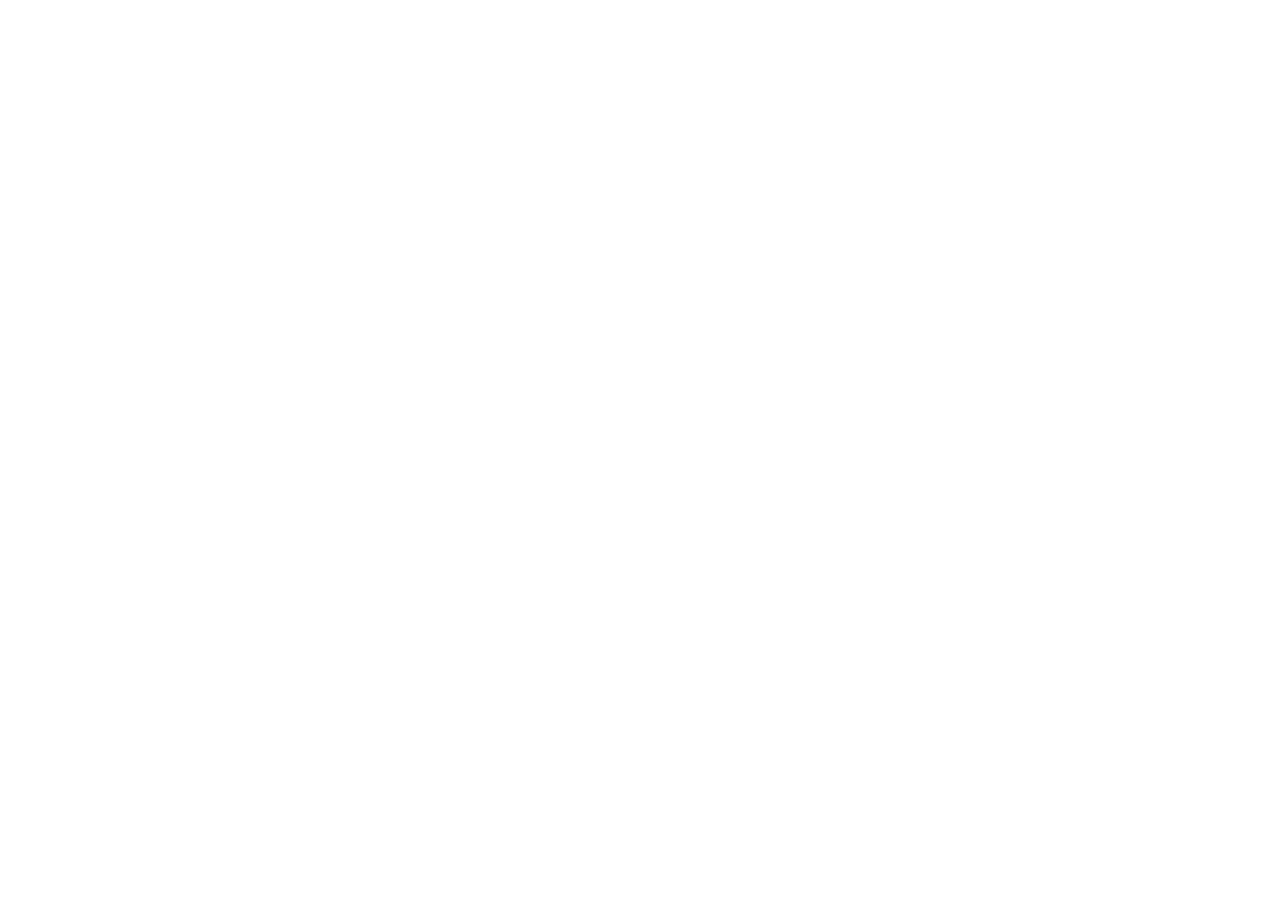
==== assessment.html @ 81530ecb "." ====
<!DOCTYPE html>
<html>
<head>
	<meta charset="utf-8">
	<meta http-equiv="X-UA-Compatible" content="IE=edge">
	<title>HTML Assessment</title>
	<link rel="stylesheet" href="">
</head>
<body>
	
</body>
</html>
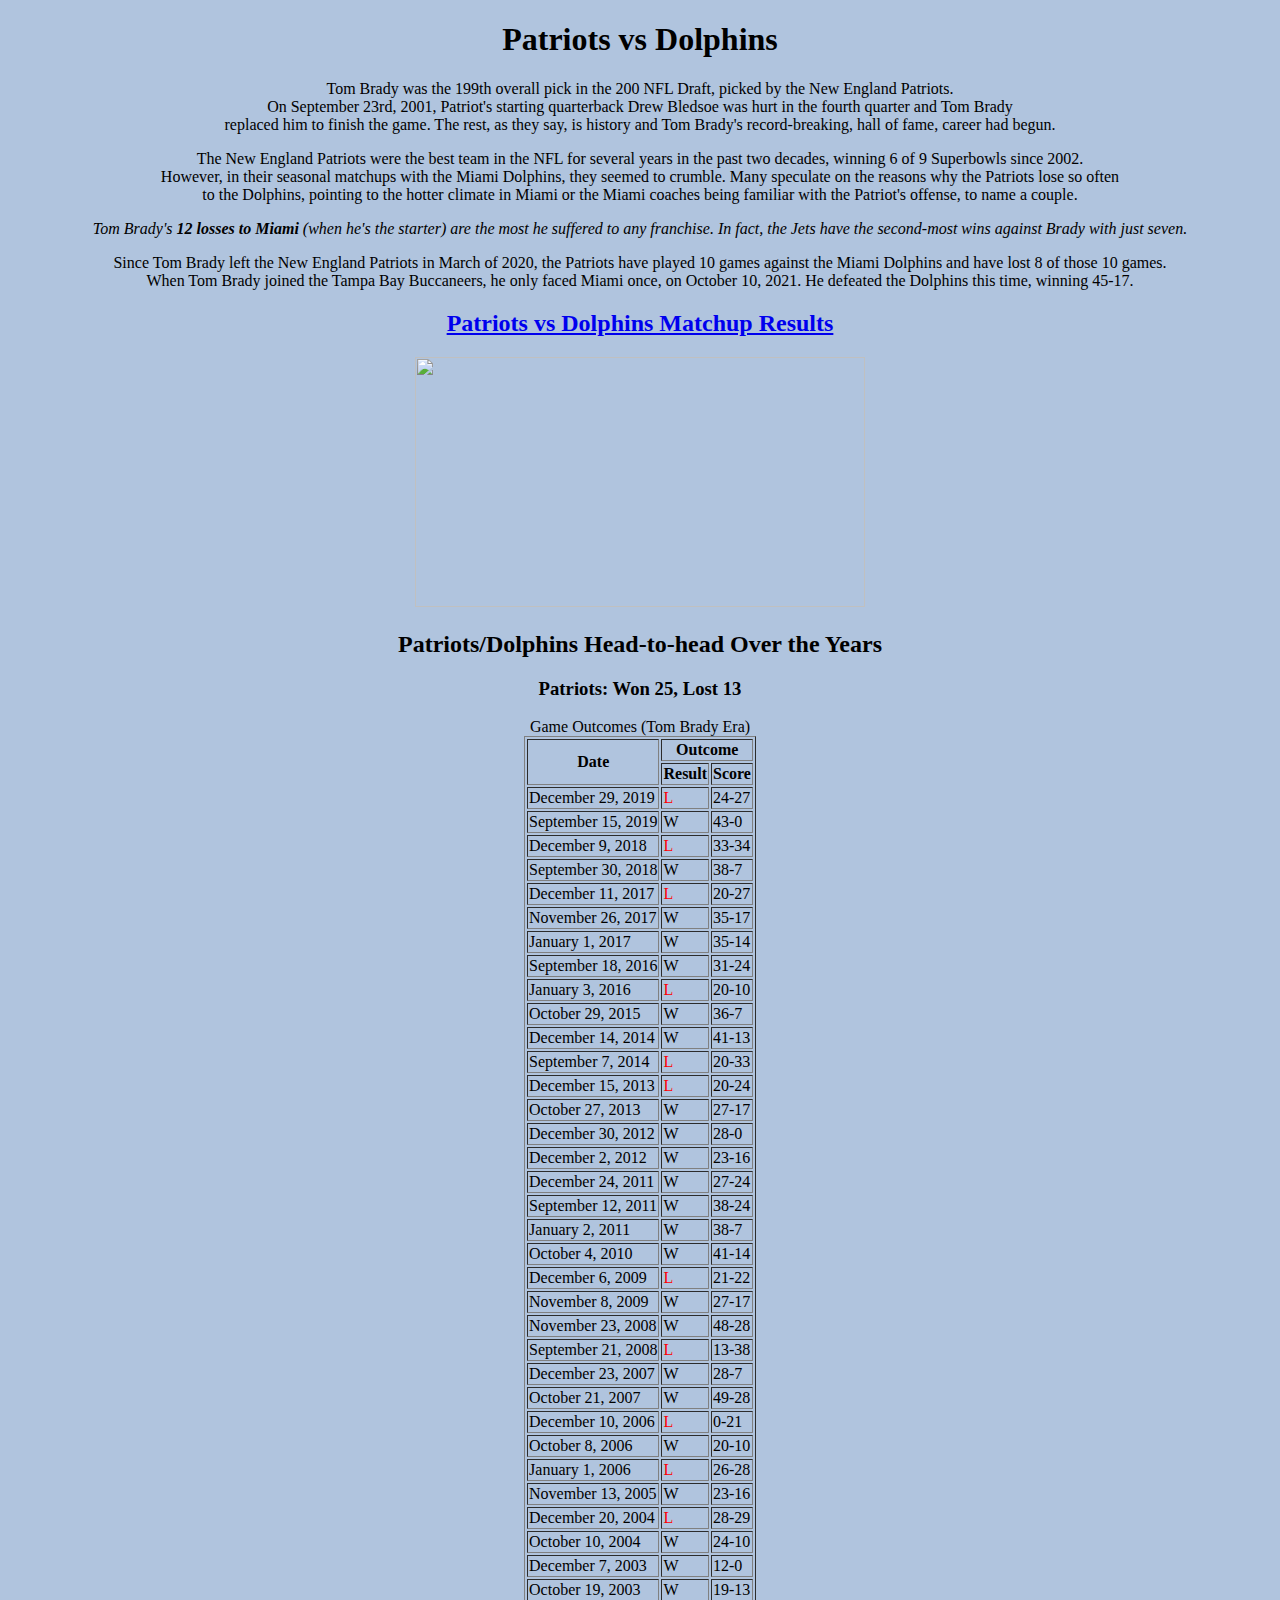
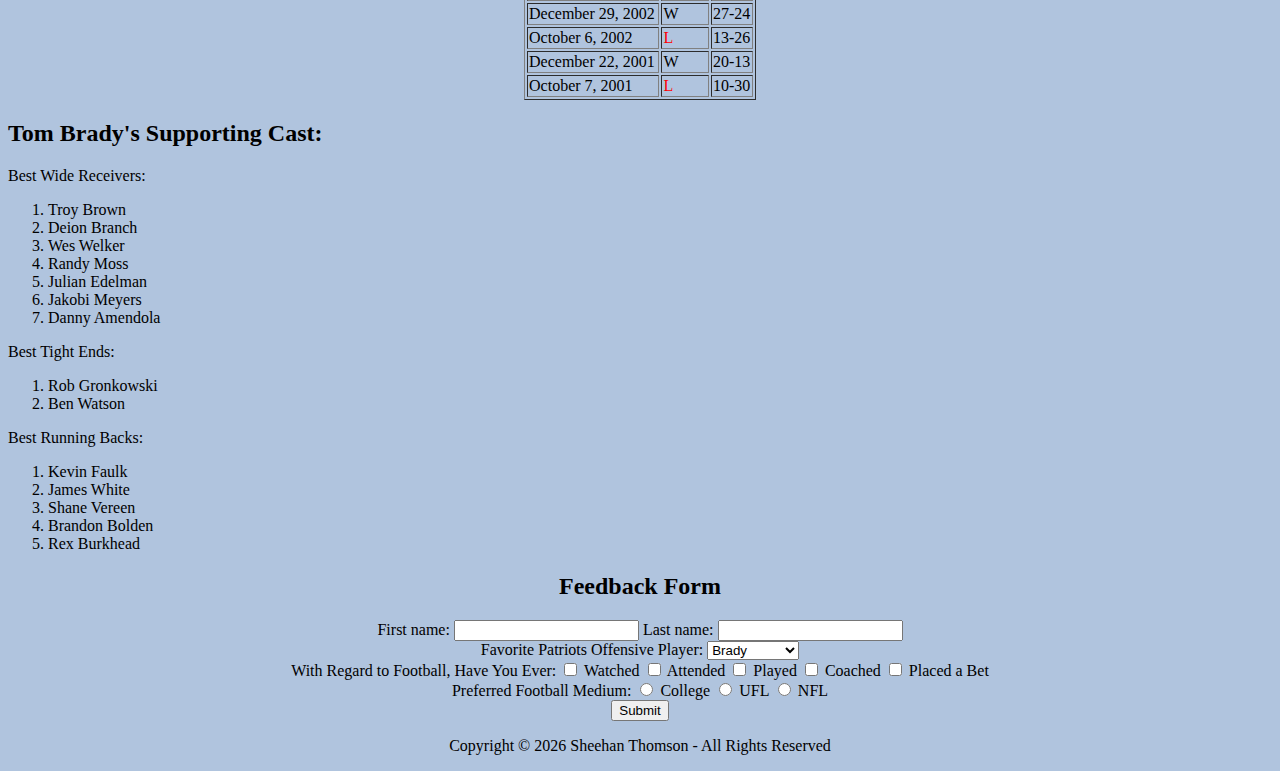
==== commit a75e090a: "." ====
--- a/assessment.html
+++ b/assessment.html
@@ -6,7 +6,278 @@
 	<title>HTML Assessment</title>
 	<link rel="stylesheet" href="">
 </head>
-<body>
-	
+<body style="background-color:lightsteelblue;" style="color: white;">
+	<center>
+		<h1>Patriots vs Dolphins</h1>
+	</center>
+	<center><p>Tom Brady was the 199th overall pick in the 200 NFL Draft, picked by the New England Patriots.</br>On September 23rd, 2001, Patriot's starting quarterback Drew Bledsoe was hurt in the fourth quarter and Tom Brady </br>replaced him to finish the game. The rest, as they say, is history and Tom Brady's record-breaking, hall of fame, career had begun. 
+		<p>The New England Patriots were the best team in the NFL for several years in the past two decades, winning 6 of 9 Superbowls since 2002. </br>However, in their seasonal matchups with the Miami Dolphins, they seemed to crumble. Many speculate on the reasons why the Patriots lose so often </br>to the Dolphins, pointing to the hotter climate in Miami or the Miami coaches being familiar with the Patriot's offense, to name a couple.</p>
+	<blockquote><em>Tom Brady's <strong>12 losses to Miami</strong> (when he's the starter) are the most he suffered to any franchise. In fact, the Jets have the second-most wins against Brady with just seven.</em></blockquote>
+	<p>Since Tom Brady left the New England Patriots in March of 2020, the Patriots have played 10 games against the Miami Dolphins and have lost 8 of those 10 games. </br>When Tom Brady joined the Tampa Bay Buccaneers, he only faced Miami once, on October 10, 2021. He defeated the Dolphins this time, winning 45-17.</p>
+<a href="https://www.footballdb.com/teams/nfl/new-england-patriots/teamvsteam?opp=17"><h2>Patriots vs Dolphins Matchup Results</h2>
+<img src="https://wp.clutchpoints.com/wp-content/uploads/2024/11/Patriots-vs.-Dolphins-predictions-pick-odds-spread-for-NFL-Week-12-2024.jpg?w=1200" height="250" width="450"></a>
+<h2><strong> Patriots/Dolphins Head-to-head Over the Years</strong></h2>
+<h3>Patriots: Won 25, Lost 13</h3>
+	<caption>Game Outcomes (Tom Brady Era)</caption>	
+<table border=".5"><thead>
+			<tr>
+				<th rowspan="2">Date</th>
+				<th colspan="3">Outcome</th>
+			</tr>
+			<tr>
+				<th>Result</th>
+				<th>Score</th>
+			</tr>
+		</thead>
+		<tbody>
+			<tr>
+				<td>December 29, 2019</td>
+				<td style="color:#FF0000";>L</td>
+				<td>24-27</td>
+			<tr>
+				<td>September 15, 2019</td>
+				<td>W</td>
+				<td>43-0</td>
+			</tr>
+			<tr>
+				<td>December 9, 2018</td>
+				<td style="color:#FF0000";>L</td>
+				<td>33-34</td>
+			</tr>
+			<tr>
+				<td>September 30, 2018</td>
+				<td>W</td>
+				<td>38-7</td>
+			</tr>
+			<tr>
+				<td>December 11, 2017</td>
+				<td style="color:#FF0000";>L</td>
+				<td>20-27</td>
+			</tr>
+			<tr>
+				<td>November 26, 2017</td>
+				<td>W</td>
+				<td>35-17</td>
+			</tr>
+			<tr>
+				<td>January 1, 2017</td>
+				<td>W</td>
+				<td>35-14</td>
+			</tr>
+			<tr>
+				<td>September 18, 2016</td>
+				<td>W</td>
+				<td>31-24</td>
+			</tr>
+			<tr>
+				<td>January 3, 2016</td>
+				<td style="color:#FF0000";>L</td>
+				<td>20-10</td>
+			</tr>
+			<tr>
+				<td>October 29, 2015</td>
+				<td>W</td>
+				<td>36-7</td>
+			</tr>
+			<tr>
+				<td>December 14, 2014</td>
+				<td>W</td>
+				<td>41-13</td>
+			</tr>
+			<tr>
+				<td>September 7, 2014</td>
+				<td style="color:#FF0000";>L</td>
+				<td>20-33</td>
+			</tr>
+			<tr>
+				<td>December 15, 2013</td>
+				<td style="color:#FF0000";>L</td>
+				<td>20-24</td>
+			</tr>
+			<tr>
+				<td>October 27, 2013</td>
+				<td>W</td>
+				<td>27-17</td>
+			</tr>
+			<tr>
+				<td>December 30, 2012</td>
+				<td>W</td>
+				<td>28-0</td>
+			</tr>
+			<tr>
+				<td>December 2, 2012</td>
+				<td>W</td>
+				<td>23-16</td>
+			</tr>
+			<tr>
+				<td>December 24, 2011</td>
+				<td>W</td>
+				<td>27-24</td>
+			</tr>
+			<tr>
+				<td>September 12, 2011</td>
+				<td>W</td>
+				<td>38-24</td>
+			</tr>
+			<tr>
+				<td>January 2, 2011</td>
+				<td>W</td>
+				<td>38-7</td>
+			</tr>
+			<tr>
+				<td>October 4, 2010</td>
+				<td>W</td>
+				<td>41-14</td>
+			</tr>
+			<tr>
+				<td>December 6, 2009</td>
+				<td style="color:#FF0000";>L</td>
+				<td>21-22</td>
+			</tr>
+			<tr>
+				<td>November 8, 2009</td>
+				<td>W</td>
+				<td>27-17</td>
+			</tr>
+			<tr>
+				<td>November 23, 2008</td>
+				<td>W</td>
+				<td>48-28</td>
+			</tr>
+			<tr>
+				<td>September 21, 2008</td>
+				<td style="color:#FF0000";>L</td>
+				<td>13-38</td>
+			</tr>
+			<tr>
+				<td>December 23, 2007</td>
+				<td>W</td>
+				<td>28-7</td>
+			</tr>
+			<tr>
+				<td>October 21, 2007</td>
+				<td>W</td>
+				<td>49-28</td>
+			</tr>
+			<tr>
+				<td>December 10, 2006</td>
+				<td style="color:#FF0000";>L</td>
+				<td>0-21</td>
+			</tr>
+			<tr>
+				<td>October 8, 2006</td>
+				<td>W</td>
+				<td>20-10</td>
+			</tr>
+			<tr>
+				<td>January 1, 2006</td>
+				<td style="color:#FF0000";>L</td>
+				<td>26-28</td>
+			</tr>
+			<tr>
+				<td>November 13, 2005</td>
+				<td>W</td>
+				<td>23-16</td>
+			</tr>
+			<tr>
+				<td>December 20, 2004</td>
+				<td style="color:#FF0000";>L</td>
+				<td>28-29</td>
+			</tr>
+			<tr>
+				<td>October 10, 2004</td>
+				<td>W</td>
+				<td>24-10</td>
+			</tr>
+			<tr>
+				<td>December 7, 2003</td>
+				<td>W</td>
+				<td>12-0</td>
+			</tr>
+			<tr>
+				<td>October 19, 2003</td>
+				<td>W</td>
+				<td>19-13</td>
+			</tr>
+			<tr>
+				<td>December 29, 2002</td>
+				<td>W</td>
+				<td>27-24</td>
+			</tr>
+			<tr>
+				<td>October 6, 2002</td>
+				<td style="color:#FF0000";>L</td>
+				<td>13-26</td>
+			</tr>
+			<tr>
+				<td>December 22, 2001</td>
+				<td>W</td>
+				<td>20-13</td>
+			</tr>
+			<tr>
+				<td>October 7, 2001</td>
+				<td style="color:#FF0000";>L</td>
+				<td>10-30</td>
+			</tr>
+			</tbody>
+		</table></center>
+		<h2><strong>Tom Brady's Supporting Cast:</strong></h2>
+		<li>Best Wide Receivers:
+			<ol> 
+					<li>Troy Brown</li>
+					<li>Deion Branch</li>
+					<li>Wes Welker</li>
+					<li>Randy Moss</li>
+					<li>Julian Edelman</li>
+					<li>Jakobi Meyers</li>
+					<li>Danny Amendola</li>
+				</ol>
+			</li>
+			<li>Best Tight Ends:
+			<ol> 
+					<li>Rob Gronkowski</li>
+					<li>Ben Watson</li>
+				</ol>
+			</li>
+			<li>Best Running Backs:
+			<ol> 
+					<li>Kevin Faulk</li>
+					<li>James White</li>
+					<li>Shane Vereen</li>
+					<li>Brandon Bolden</li>
+					<li>Rex Burkhead</li>
+				</ol>
+			</li>
+			<center>
+<h2>Feedback Form</h2>
+    	<form>
+        First name: <input type="text" name="firstname">
+        Last name: <input type="text" name="lastname"><br>
+        Favorite Patriots Offensive Player:
+        <select name="Player">
+            <option value="Brady">Brady</option>
+            <option value="Edelman">Edelman</option>
+            <option value="Moss">Moss</option>
+            <option value="Gronkowski">Gronkowski</option>
+            <option value="Faulk">Faulk</option>
+			<option value="White">White</option>
+            <option value="Vereen">Vereen</option>
+        </select><br>
+        With Regard to Football, Have You Ever:
+        <input type="checkbox" name="football" value="Watched"> Watched
+        <input type="checkbox" name="football" value="Attended"> Attended
+        <input type="checkbox" name="football" value="Played"> Played
+        <input type="checkbox" name="football" value="Coached"> Coached
+        <input type="checkbox" name="football" value="Placed a Bet"> Placed a Bet
+        <br>
+        Preferred Football Medium:
+        <input type="radio" name="preference" value="College"> College
+        <input type="radio" name="preference" value="UFL"> UFL
+        <input type="radio" name="preference" value="NFL"> NFL
+        <br>
+        <input type="submit" value="Submit">
+    </form>
+   <footer><p style="text-align: center"> Copyright &copy; <script>document.write(new Date().getFullYear())</script> Sheehan Thomson - All Rights Reserved</p></footer>
+</center>
 </body>
 </html>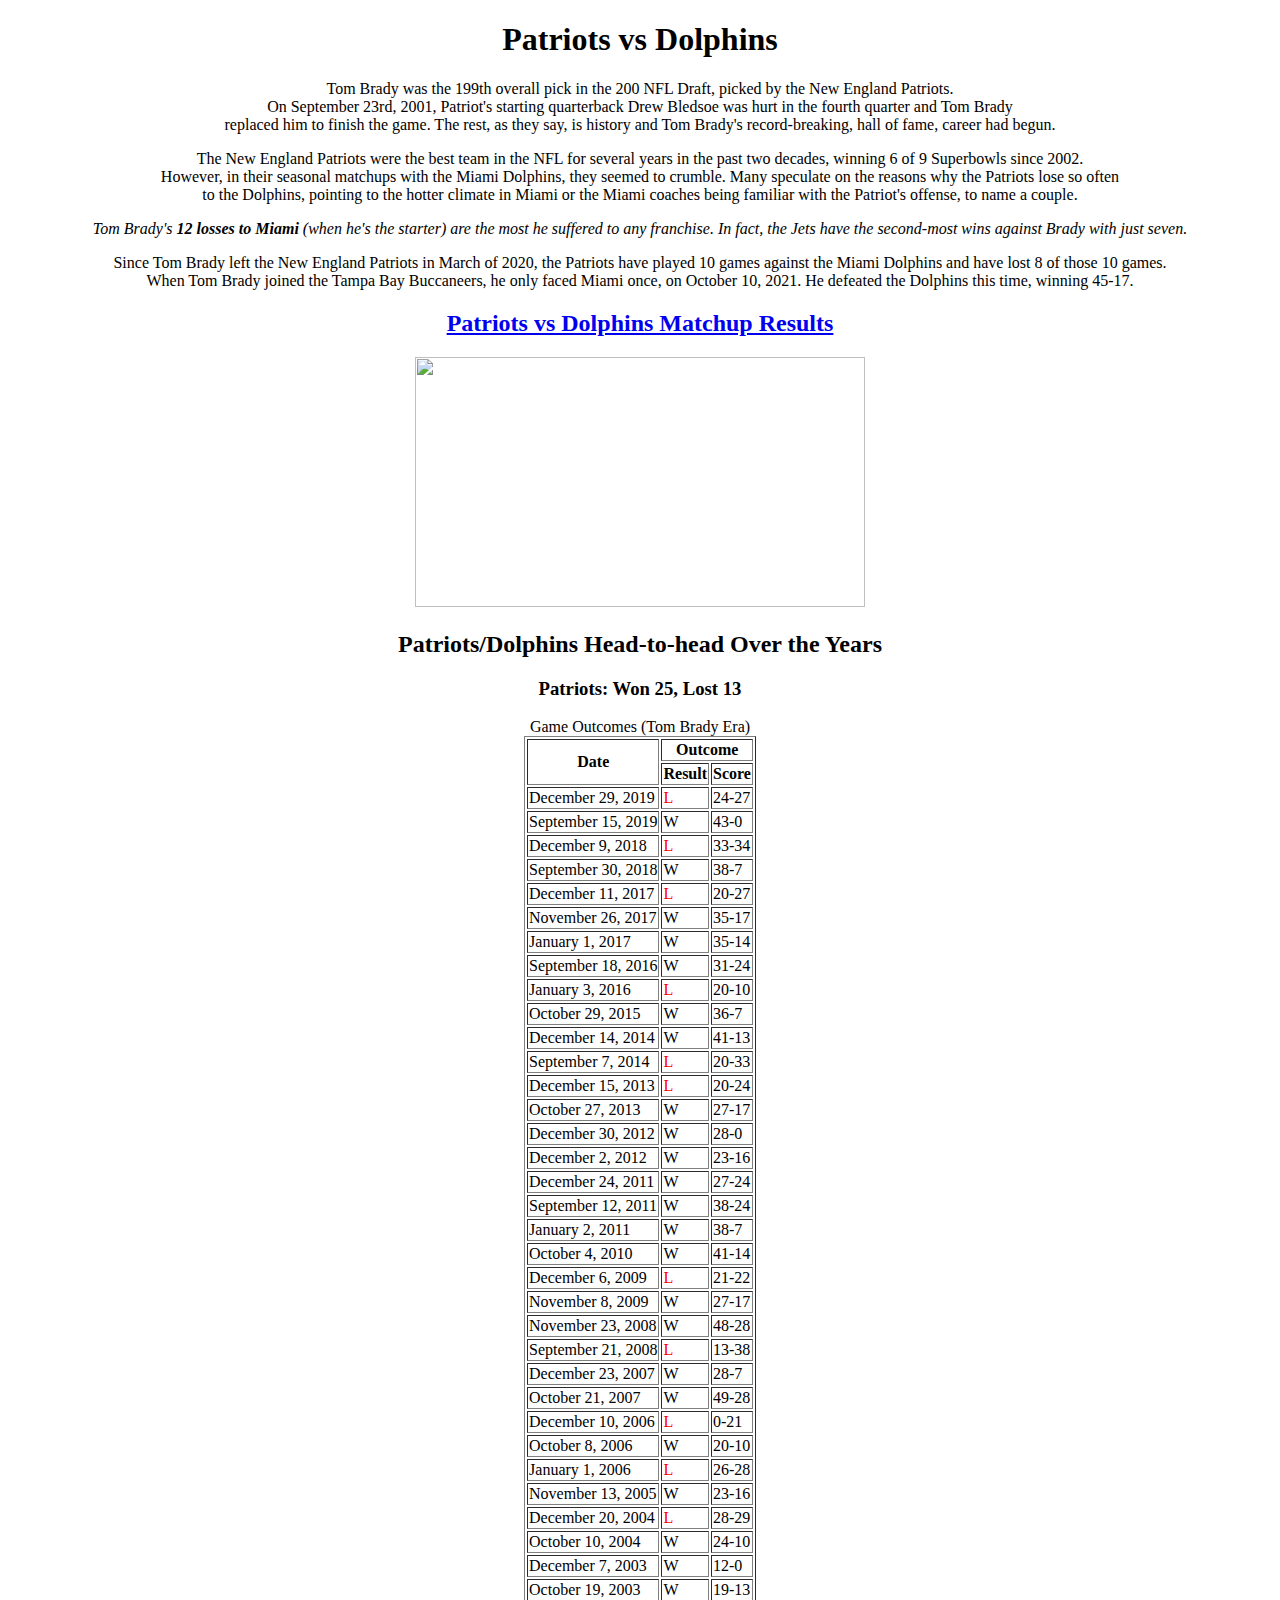
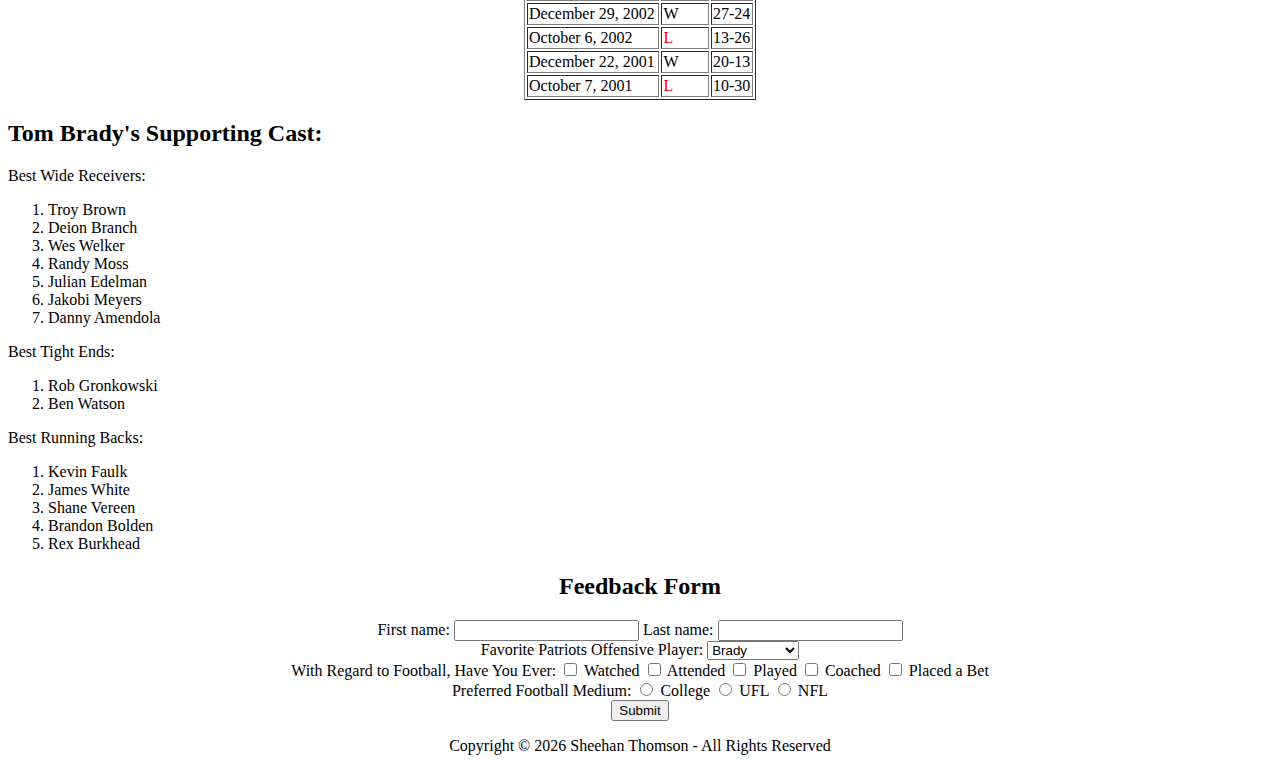
==== commit 5fd2d41a: "." ====
--- a/assessment.html
+++ b/assessment.html
@@ -6,20 +6,20 @@
 	<title>HTML Assessment</title>
 	<link rel="stylesheet" href="">
 </head>
-<body style="background-color:lightsteelblue;" style="color: white;">
+<body>
 	<center>
 		<h1>Patriots vs Dolphins</h1>
 	</center>
-	<center><p>Tom Brady was the 199th overall pick in the 200 NFL Draft, picked by the New England Patriots.</br>On September 23rd, 2001, Patriot's starting quarterback Drew Bledsoe was hurt in the fourth quarter and Tom Brady </br>replaced him to finish the game. The rest, as they say, is history and Tom Brady's record-breaking, hall of fame, career had begun. 
-		<p>The New England Patriots were the best team in the NFL for several years in the past two decades, winning 6 of 9 Superbowls since 2002. </br>However, in their seasonal matchups with the Miami Dolphins, they seemed to crumble. Many speculate on the reasons why the Patriots lose so often </br>to the Dolphins, pointing to the hotter climate in Miami or the Miami coaches being familiar with the Patriot's offense, to name a couple.</p>
+	<center><p>Tom Brady was the 199th overall pick in the 200 NFL Draft, picked by the New England Patriots.<br>On September 23rd, 2001, Patriot's starting quarterback Drew Bledsoe was hurt in the fourth quarter and Tom Brady <br>replaced him to finish the game. The rest, as they say, is history and Tom Brady's record-breaking, hall of fame, career had begun. 
+		<p>The New England Patriots were the best team in the NFL for several years in the past two decades, winning 6 of 9 Superbowls since 2002. <br>However, in their seasonal matchups with the Miami Dolphins, they seemed to crumble. Many speculate on the reasons why the Patriots lose so often <br>to the Dolphins, pointing to the hotter climate in Miami or the Miami coaches being familiar with the Patriot's offense, to name a couple.</p>
 	<blockquote><em>Tom Brady's <strong>12 losses to Miami</strong> (when he's the starter) are the most he suffered to any franchise. In fact, the Jets have the second-most wins against Brady with just seven.</em></blockquote>
-	<p>Since Tom Brady left the New England Patriots in March of 2020, the Patriots have played 10 games against the Miami Dolphins and have lost 8 of those 10 games. </br>When Tom Brady joined the Tampa Bay Buccaneers, he only faced Miami once, on October 10, 2021. He defeated the Dolphins this time, winning 45-17.</p>
+	<p>Since Tom Brady left the New England Patriots in March of 2020, the Patriots have played 10 games against the Miami Dolphins and have lost 8 of those 10 games. <br>When Tom Brady joined the Tampa Bay Buccaneers, he only faced Miami once, on October 10, 2021. He defeated the Dolphins this time, winning 45-17.</p>
 <a href="https://www.footballdb.com/teams/nfl/new-england-patriots/teamvsteam?opp=17"><h2>Patriots vs Dolphins Matchup Results</h2>
 <img src="https://wp.clutchpoints.com/wp-content/uploads/2024/11/Patriots-vs.-Dolphins-predictions-pick-odds-spread-for-NFL-Week-12-2024.jpg?w=1200" height="250" width="450"></a>
 <h2><strong> Patriots/Dolphins Head-to-head Over the Years</strong></h2>
 <h3>Patriots: Won 25, Lost 13</h3>
 	<caption>Game Outcomes (Tom Brady Era)</caption>	
-<table border=".5"><thead>
+<table border="1"><thead>
 			<tr>
 				<th rowspan="2">Date</th>
 				<th colspan="3">Outcome</th>
